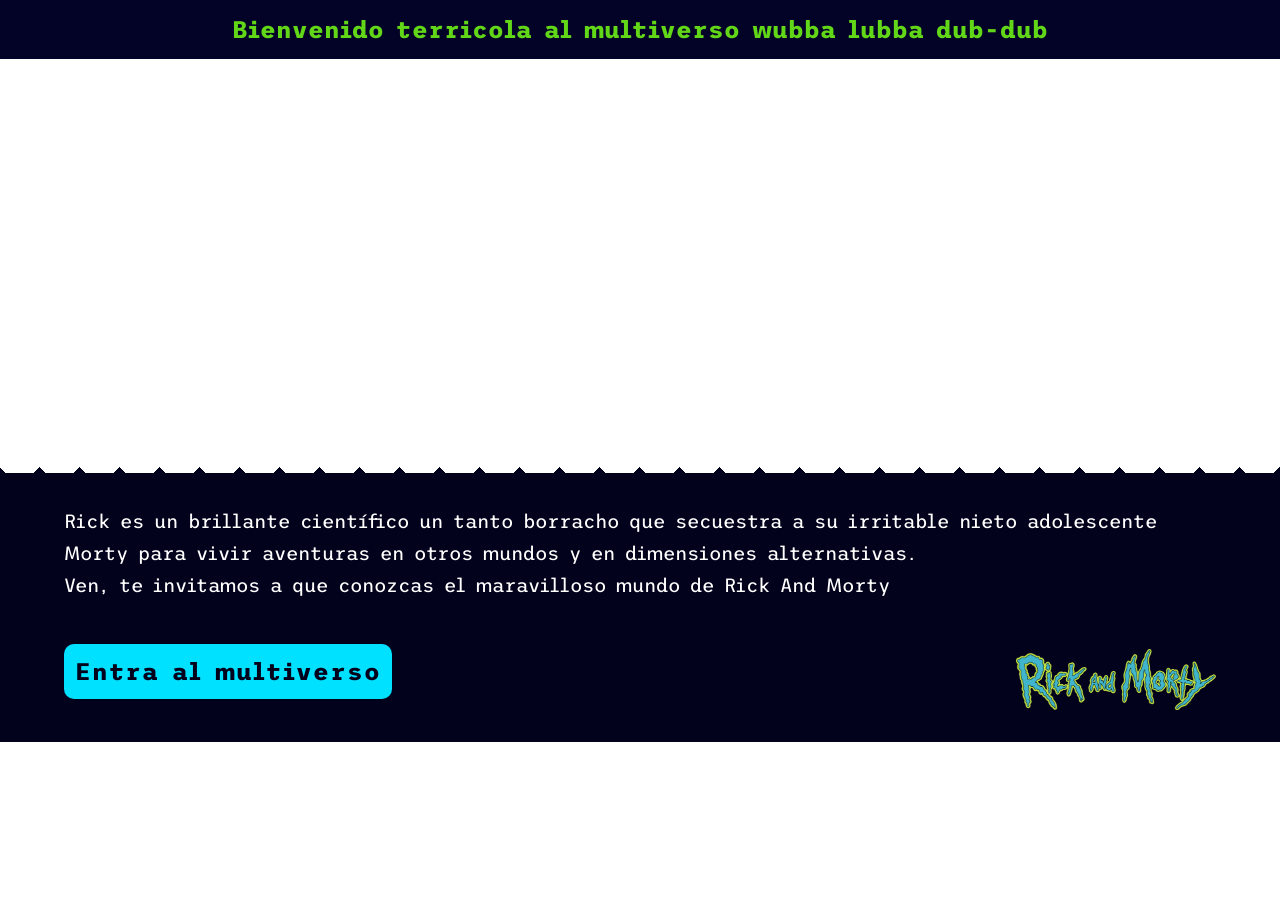
==== index.html @ 3708b6d9 "Updates" ====
<!DOCTYPE html>
<html>
<head>
  <meta charset="UTF-8">
  <meta http-equiv="X-UA-Compatible" content="IE=edge">
  <meta name="viewport" content="width=device-width, initial-scale=1.0">
  <title>Document</title>
 
<link href="https://fonts.googleapis.com/css2?family=Fira+Sans+Condensed:wght@200&family=Trispace:wght@200&display=swap" rel="stylesheet">
  <link rel="stylesheet" href="style.css">
</head>
<body>
  <header class="header-pg1">
    <h1>Bienvenido terricola al multiverso wubba lubba dub-dub</h1>
  </header>
  <main class="main-bg">
    <video class="video-bg " src="media/s6.mp4" muted autoplay loop></video>
    <section class="spikes"></section>
  </main>
  <footer class="footer-pg1 spacing">
    <p>Rick es un brillante científico un tanto borracho que secuestra a su irritable nieto adolescente Morty para vivir aventuras en otros mundos y en dimensiones alternativas.</p>
    <p>Ven, te invitamos a que conozcas el maravilloso mundo de Rick And Morty</p><br>
    <div class="group-footer">
      <a href="rickMorty.html" class="btn-iniciar">Entra al multiverso</a>
      <img src="img/logo.png" alt="">
    </div>
  </footer>
</body>
</html>
---- style.css ----
*,
*::after,
*::before {
  box-sizing: border-box;
  margin: 0;
  padding: 0;
}

:root {
  --colorPrimary: #61d718;
  --colorButtons: greenyellow;
  --colorTitleCard: #4D6349;
  --bgColorHeader: #02021c;
  --colorSecondary: #00E1FF;
}

body,
button,
select {
  font-family: 'Fira Sans Condensed', sans-serif;
  font-family: 'Trispace', sans-serif;

}

ul {
  list-style: none;
}

a {
  text-decoration: none;
}

/* ---------------  Pagina Index ---------------*/
.header-pg1 {
  padding: 1rem;
  background-color: #030328;
  color: var(--colorPrimary);
  text-align: center;
  position: fixed;
  width: 100%;
}

.header-pg1 h1 {
  font-size: 1.5rem;
}

.video-bg {
  margin-top: 1rem;
  width: 100%;
  object-fit: cover;
  height: 470px;
}

.information {
  background-color: var(--bgColorHeader);
  height: 200px;
}

.spikes {
  position: relative;
}

.spikes::after {
  content: '';
  position: absolute;
  right: 0;
  left: -0%;
  top: 100%;
  z-index: 10;
  display: block;
  height: 40px;
  background-size: 40px 100%;
  background-image: linear-gradient(-45deg, var(--bgColorHeader) 25%, transparent 25%), linear-gradient(45deg, var(--bgColorHeader) 25%, transparent 25%);
  background-position: 0 0;
  margin-top: -42px;
}

.footer-pg1 {
  background-color: var(--bgColorHeader);
  color: white;
  overflow: hidden;
  padding: 2rem 4rem;
  margin-top: -1rem;
}

.footer-pg1 p {
  font-size: 1.2rem;
}

.group-footer {
  display: flex;
  justify-content: space-between;
  align-items: center;
  flex-wrap: wrap;
}

.group-footer img {
  width: 200px;
  margin-top: 1rem;
}

.btn-iniciar {
  padding: .7rem;
  color: var(--bgColorHeader);
  background-color: var(--colorSecondary);
  text-decoration: none;
  font-size: x-large;
  font-weight: bold;
  border-radius: 10px;
  letter-spacing: 1px;
  transition: .3s;
}

.btn-iniciar:hover {
  box-shadow: 2px 2px 25px 10px #61d718;
}

/* -------------------HEADER -----------------*/
.header {
  height: 100px;
  background-image: url(img/header_2.jpg);
  background-size: contain;
  background-repeat: no-repeat;
  background-attachment: fixed;
}

.header img {
  width: 200px;
  margin-left: 5rem;
}

/* ------------------- FILTROS -----------------*/
.grupo-filtrar-ordenar {
  display: flex;
  align-items: center;
}

.filtro {
  position: sticky;
  width: 100%;
  background-color: var(--bgColorHeader);
  display: flex;
  justify-content: space-between;
  align-items: center;
  padding: 16px 0px 16px;
  top: 0;
  display: flex;
  flex-wrap: wrap;
}

.busqueda {
  margin-right: 8px;
  display: none;
  border: none;
  border-radius: 10px;
  padding: 10px;
  border-top: 1px solid var(--colorSecondary);
  border-left: 1px solid var(--colorSecondary);
  border-bottom: 1px solid var(--colorSecondary);
}

.busqueda:focus {
  outline: none;
}

.btn-busqueda {
  display: flex;
  align-items: center;

}

.btn-busqueda .icon-search {
  background-color: white;
  padding: 8.5px;
  border-radius: 10px;
  border-top: 1px solid var(--colorSecondary);
  border-right: 1px solid var(--colorSecondary);
  border-bottom: 1px solid var(--colorSecondary);
}

.mostrar {
  display: block;
}

.ocultar {
  display: none;
}

.orden {
  width: 90px;
  border-style: none;
  padding: 8px;
  border-radius: 6px;
  border-color: var(--colorSecondary);
  margin-left: 6px;
  padding: .8rem;
  background-color: var(--colorSecondary);
}

.btnGrafica {
  border-style: none;
  border-radius: 6px;
  background-color: var(--colorButtons);
  padding: .8rem;
}

.btnGrafica:hover {
  box-shadow: 2px 2px 10px 5px #00E1FF;
}

/* -------- MENU ---------*/
.active {
  display: inline-block;
}

.inactive {
  display: none;
}

.menu_filtros {
  width: 100px;
  display: flex;
  justify-content: space-evenly;
  background-color: var(--colorButtons);
  align-items: center;
  padding: .7rem;
  border-radius: 10px;
}

.menu_filtros li a {
  color: black;
}

.menu_setting {
  position: absolute;
  min-width: 150px;
  background-color: var(--colorButtons);
  border-radius: 10px;
}

.menu_setting li a {
  color: black;
}

.menu_setting li:hover {
  background-color: aquamarine;
}

.menu_setting li {
  padding: .7rem;
}

/* ------------------- CARDS -----------------*/
.cards {
  display: flex;
  flex-wrap: wrap;
  justify-content: center;
  align-items: center;
  padding: 1rem;
}

.card {
  background-color: white;
  max-width: 200px;
  width: 100%;
  border-radius: 10px;
  box-shadow: rgba(0, 0, 0, 0.3) 0px 19px 38px, rgba(0, 0, 0, 0.22) 0px 15px 12px;
  margin-top: 16px;
  margin: 1rem;
}

.header-card img {
  border-radius: 10px 10px 0px 0px;
  width: 100%;
  height: 150px;
  object-fit: cover;
}

.card .card-body {
  padding: 1rem;
}

.name-character {
  text-overflow: ellipsis;
  overflow: hidden;
  width: 150px;
  white-space: nowrap;
  color: var(--colorTitleCard);
  font-weight: 700;
  font-size: 1.2rem;
  letter-spacing: .5px;
}

.spacing {
  line-height: 2rem;
}

/* ------------ GRAFICA --------------*/
.graficos {
  margin: auto;
  width: 100%;
  height: 400px;
  display: none;
}

/* ------- FOOTER ------ */
.footer-pg2 {
  margin-top: 20px;
  background-color: var(--bgColorHeader);
  color: var(--colorPrimary);
  letter-spacing: 1px;
  text-align: center;
  padding: 1rem;
}

/* ------------------- Media Querys -----------------*/
@media (min-width:768px) {
  .graficos {
    width: 600px;
    height: 400px;
  }
}

@media (min-width:1024px) {
  .header {
    height: 230px;
  }

  .header img {
    width: 300px;
  }

  .btn-busqueda {
    margin-right: 5rem;
  }

  .menu {
    margin-left: 5rem;
  }

  /* ------------------- FILTROS -----------------*/
  .filtro {
    padding: 16px;
  }

  .busqueda {
    border-radius: 50px 0px 0px 50px;
    display: block;
    margin-right: 0px;
  }

  .btn-busqueda .icon-search {
    padding: 9px;
    border-radius: 0px 50px 50px 0px;
  }

  .orden {
    border-style: none;
    padding: 8px;
    border-radius: 6px;
    border-color: var(--colorSecondary);
    margin-left: 6px;
    background-color: var(--colorSecondary);
  }

  /* -------- MENU ---------*/
  .menu_filtros {
    width: 150px;
  }

  .graficos {
    width: 700px;
    height: 500px;
  }

}
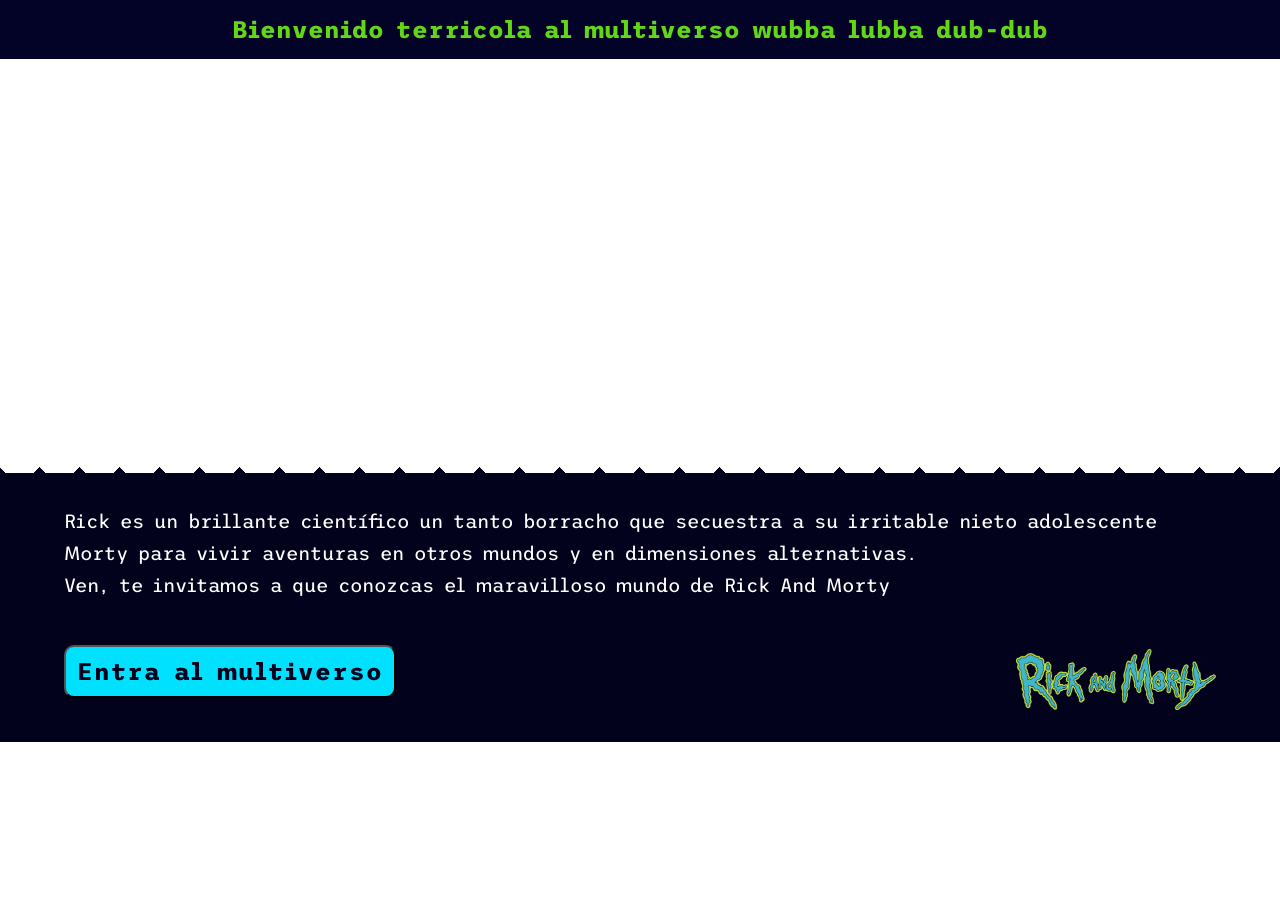
==== commit 133044b8: "Updates" ====
--- a/index.html
+++ b/index.html
@@ -1,14 +1,18 @@
 <!DOCTYPE html>
 <html>
+<div class="visionUno">
 <head>
   <meta charset="UTF-8">
   <meta http-equiv="X-UA-Compatible" content="IE=edge">
   <meta name="viewport" content="width=device-width, initial-scale=1.0">
   <title>Document</title>
- 
-<link href="https://fonts.googleapis.com/css2?family=Fira+Sans+Condensed:wght@200&family=Trispace:wght@200&display=swap" rel="stylesheet">
+
+  <link
+    href="https://fonts.googleapis.com/css2?family=Fira+Sans+Condensed:wght@200&family=Trispace:wght@200&display=swap"
+    rel="stylesheet">
   <link rel="stylesheet" href="style.css">
 </head>
+
 <body>
   <header class="header-pg1">
     <h1>Bienvenido terricola al multiverso wubba lubba dub-dub</h1>
@@ -18,12 +22,82 @@
     <section class="spikes"></section>
   </main>
   <footer class="footer-pg1 spacing">
-    <p>Rick es un brillante científico un tanto borracho que secuestra a su irritable nieto adolescente Morty para vivir aventuras en otros mundos y en dimensiones alternativas.</p>
+    <p>Rick es un brillante científico un tanto borracho que secuestra a su irritable nieto adolescente Morty para vivir
+      aventuras en otros mundos y en dimensiones alternativas.</p>
     <p>Ven, te invitamos a que conozcas el maravilloso mundo de Rick And Morty</p><br>
     <div class="group-footer">
-      <a href="rickMorty.html" class="btn-iniciar">Entra al multiverso</a>
+     <button class="btn-iniciar">Entra al multiverso</button>
       <img src="img/logo.png" alt="">
     </div>
   </footer>
+</div>
+<div class="visionDos">
+  <head>
+    <meta charset="utf-8" />
+    <meta name="viewport" content="width=device-width, initial-scale=1" />
+    <title>Data Lovers Rick and Morty</title>
+    <link
+      href="https://file.myfontastic.com/eStkfdYmFUFyU4sM2fYSZS/icons.css"
+      rel="stylesheet"
+    />
+    <link rel="preconnect" href="https://fonts.googleapis.com" />
+    <link rel="preconnect" href="https://fonts.gstatic.com" crossorigin />
+    <link
+      href="https://fonts.googleapis.com/css2?family=Fira+Sans+Condensed:wght@200&family=Trispace:wght@200&display=swap"
+      rel="stylesheet"
+    />
+    <link rel="stylesheet" href="style.css" />
+  </head>
+  <body>
+    <header class="header">
+      <img src="img/logo.png" />
+    </header>
+    <section class="filtro">
+      <article class="grupo-filtrar-ordenar">
+        <nav class="menu">
+          <ul class="menu_filtros">
+            <span class="icon-filter"></span>
+            <li class="list-item">Filtrar</li>
+          </ul>
+          <ul class="menu_setting inactive">
+            <li class="menu_inside" id="todos">Todos</li>
+            <li class="menu_inside" id="hombre">Hombre</li>
+            <li class="menu_inside" id="mujer">Mujer</li>
+            <li class="menu_inside" id="vivos">Vivos</li>
+            <li class="menu_inside" id="muertos">Muertos</li>
+          </ul>
+        </nav>
+        <div class="ordenar">
+          <select class="orden">
+            <option value="Ordenar" disabled>
+              Ordenar
+            </option>
+            <option value="1">A-Z</option>
+            <option value="2">Z-A</option>
+          </select>
+        </div>
+      </article>
+      <div class="grafica">
+        <button class="btnGrafica">Estadisticas</button>
+      </div>
+      <div class="btn-busqueda">
+        <input class="busqueda" placeholder="Busca a tu personaje" />
+        <span class="icon-search"></span>
+      </div>
+    </section>
+
+    <section class="cards"></section>
+    <section class="graficos">
+      <canvas id="myChart"></canvas>
+    </section>
+    <footer class="footer-pg2">
+      <p>Proyecto Data Lovers Angelica - Natalia</p>
+    </footer>
+    <script src="https://cdn.jsdelivr.net/npm/chart.js@latest/dist/Chart.min.js"></script>
+    <script src="main.js" type="module"></script>
+  </body>
+
+</div>
 </body>
-</html>
+
+</html>
--- a/style.css
+++ b/style.css
@@ -21,7 +21,12 @@
   font-family: 'Trispace', sans-serif;
 
 }
-
+.visionUno{
+  display:block;
+}
+.visionDos{
+  display:none;
+}
 ul {
   list-style: none;
 }
@@ -356,11 +361,12 @@
 
   .orden {
     border-style: none;
-    padding: 8px;
+    padding: 12px;
     border-radius: 6px;
     border-color: var(--colorSecondary);
     margin-left: 6px;
     background-color: var(--colorSecondary);
+    width:120px;
   }
 
   /* -------- MENU ---------*/
--- a/style.css
+++ b/style.css
@@ -21,7 +21,12 @@
   font-family: 'Trispace', sans-serif;
 
 }
-
+.visionUno{
+  display:block;
+}
+.visionDos{
+  display:none;
+}
 ul {
   list-style: none;
 }
@@ -356,11 +361,12 @@
 
   .orden {
     border-style: none;
-    padding: 8px;
+    padding: 12px;
     border-radius: 6px;
     border-color: var(--colorSecondary);
     margin-left: 6px;
     background-color: var(--colorSecondary);
+    width:120px;
   }
 
   /* -------- MENU ---------*/
